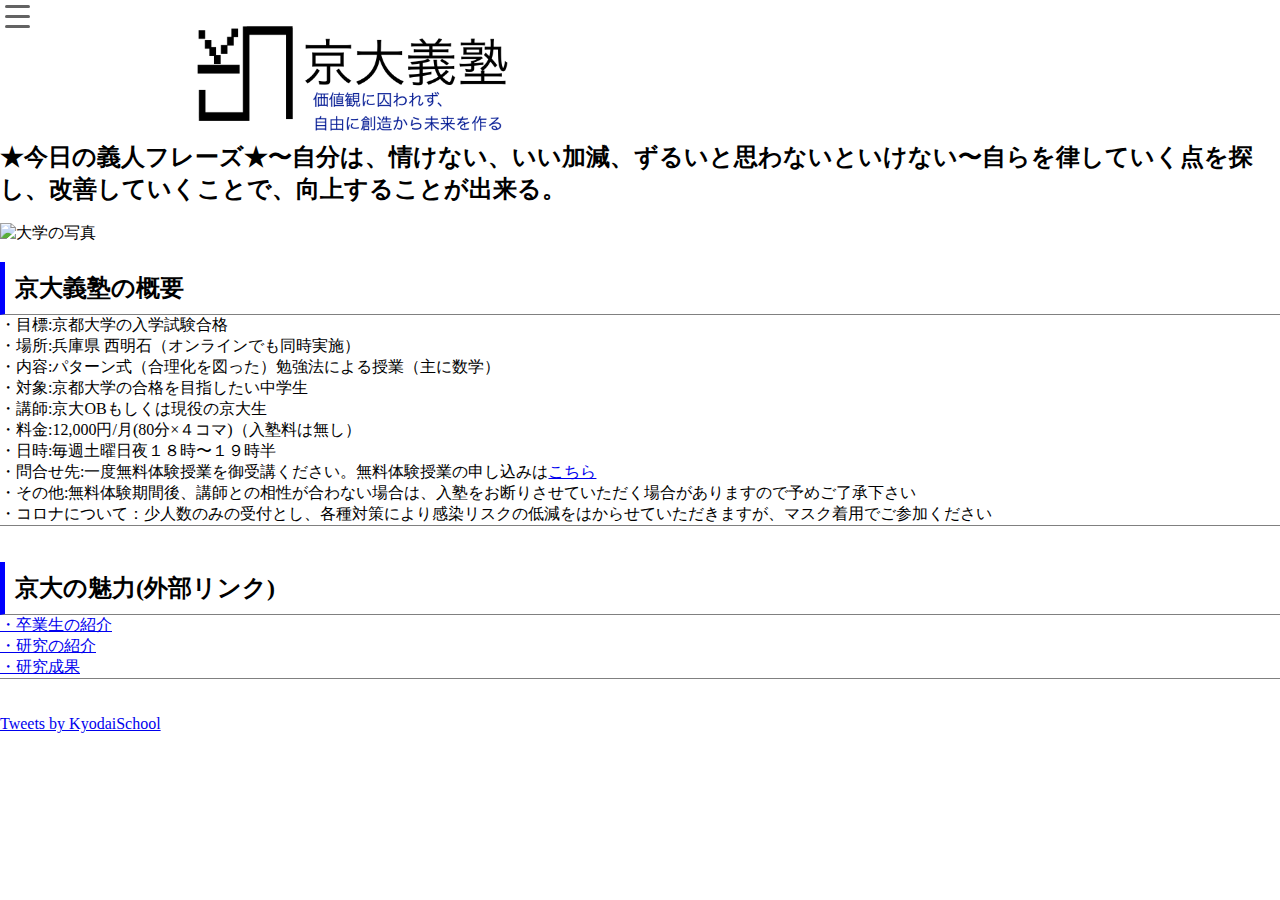
==== index.html @ 65036684 "Update index.html" ====
<!DOCTYPE html>
<html>
<head><!-- 裏設定エリアの開始 -->
    <meta charset="utf-8"><!-- 文字化け防止 -->
    <link rel="stylesheet" type="text/css" href="kyotodaiSchool.css">
    <script src="hamburger.js"></script>
</head><!-- 裏設定エリアの終了 -->


    
    
<body><!-- 画面に表示されるエリアの開始 -->
    <h1>
        <!-- ハンバーガーメニューのアイコン -->
        <div id="hamburger" onclick="hamburger()">
　           <!-- 1番上の線 -->
            <span class="inner_line line1" id="line1"></span>
　           <!-- 真ん中の線 -->
            <span class="inner_line line2" id="line2"></span>
　           <!-- 1番下の線 -->
            <span class="inner_line line3" id="line3"></span>
        </div>
    
        <!-- ナビメニュー -->
        <nav id="nav" class="nav">
         <ul>
           <li><a href="index.html">Home</a></li>
           <li><a href="policy.html">Polciy</a></li>
          <!--　<li><a href="program.html">Progarm</a></li>　-->
           <li><a href="entry.html">Entry</a></li>

         </ul>
        </nav>
        <div id="logo" class="resizeimage" style="position:relative; left:15%"><img src="logo.jpeg" alt="京大義塾ロゴ" title="ロゴ"></div>
    </h1>
    <span id="phrase" z-index:3></p>
    <script src="textchange.js" ></script>
    <p><br></p>
    <div id="kyotodaiSchool" class="resizeimage" style="position:relative; top:20%; left:0px; z-index:1";><img src="kyotodaiSchool.jpg" alt="大学の写真" title="京大">
    </div>
    <p><br></p>
    
   <div id="gaiyo_start"><h2>京大義塾の概要</h2></div>
    <p> ・目標:京都大学の入学試験合格<br>
            ・場所:兵庫県 西明石（オンラインでも同時実施）<br>
            ・内容:パターン式（合理化を図った）勉強法による授業（主に数学）<br>
            ・対象:京都大学の合格を目指したい中学生<br>
            ・講師:京大OBもしくは現役の京大生<br>
            ・料金:12,000円/月(80分×４コマ)（入塾料は無し）<br>
            ・日時:毎週土曜日夜１８時〜１９時半<br>
            ・問合せ先:一度無料体験授業を御受講ください。無料体験授業の申し込みは<a href="entry.html">こちら</a><br>
            ・その他:無料体験期間後、講師との相性が合わない場合は、入塾をお断りさせていただく場合がありますので予めご了承下さい<br>
        
    </p>    
    <div id="gaiyo_end">・コロナについて：少人数のみの受付とし、各種対策により感染リスクの低減をはからせていただきますが、マスク着用でご参加ください<br></div>
    <p><br></p>
    <br>
          <div id="gaiyo_start"><h2>京大の魅力(外部リンク)</h2></div>
        <ul>
           <li><a href="https://125th.kyoto-u.ac.jp/alumni/">・卒業生の紹介</a></li>
           <li><a href="https://www.kyoto-u.ac.jp/explore/theater/">・研究の紹介</a></li>
           <div id="gaiyo_end"><li><a href="https://www.kyoto-u.ac.jp/ja/research-news">・研究成果</a></li></div>

         </ul>           
   <br>
   <br>

<a class="twitter-timeline" href="https://twitter.com/KyodaiSchool?ref_src=twsrc%5Etfw">Tweets by KyodaiSchool</a> <script async src="https://platform.twitter.com/widgets.js" charset="utf-8"></script>        

    </body><!-- 画面に表示されるエリアの終了 -->
</html>
---- kyotodaiSchool.css ----
#logo.resizeimage img { width: 25%; }
#kyotodaiSchool.resizeimage img { width: 100%; }

* {
  margin: 0;
  padding: 0;
  }
body {
  /*ページ全体の背景色*/
  background: #ffffff;
}

header {
  /*ヘッダーを固定*/
  position: fixed;
  width: 100%;
  height: 90px;
  background: #000000;
}

/*ナビメニュー*/
#nav{
  position: absolute;
  top: 0%;
  left: -20%;
  width: 10%;
  height: 20%;
  background: #f0f8ff;
  transition: .5s;
  z-index:2
}
#nav ul{
  padding-top: 10px;
  padding-left: 10px;
}
#nav ul li{
  list-style-type: none;
  font-size: 16px;
}
#nav a{
  display: block;
  text-decoration: none;
  color: #000000;
  margin: 0 15px;
  padding: 10px;
  transition: .5s;
}
#nav li a:hover{
  color: #000000;
  background: #cd5c5c;
  border-bottom: none;
}

/*ハンバーガメニュー*/
#hamburger{
    width: 40px;
    height: 20px;
    position: absolute;
    top: 5px;
    left: 5px;
    cursor: pointer;
    display: block;
    transition: 0.7s;
    z-index:4

}

/*ハンバーガメニュー　装飾*/ 
.inner_line{
    display: block;
    width: 25px;
    height: 3px;
    background: #636363;
    transition: .7s;
    border-radius: 50px;
    position: absolute;
}

/*ハンバーガメニュー　位置*/ 
#line1{
  top: 0;
}
#line2{
  top: 10px;
}
#line3{
  top: 20px;
}

/*ハンバーガメニュー　動き*/ 
.in{
  transform: translateX(200%);
}
.line_1,.line_2,.line_3{
  background: #000000;
}
.line_1{
  transform: translateY(340%)
  rotate(-45deg); 
}

.line_2{
  opacity: 0;
}
.line_3{
  /*45度回転させる*/
  transform: translateY(-340%)
  rotate(45deg);
}

#gaiyo_start{
  border-left :solid 5px blue;
  border-bottom: solid 1px gray;
  /*余白*/
  padding: 10px;  
}  

#gaiyo_end{
  border-bottom: solid 1px gray;
}  


@media screen and (max-width: 480px) {
  #nav ul li {
    font-size: 14px;
  }
  h1 {
    display: none;
  }
  h2 {
    display: block;
    font-size: 14px;
  }
}
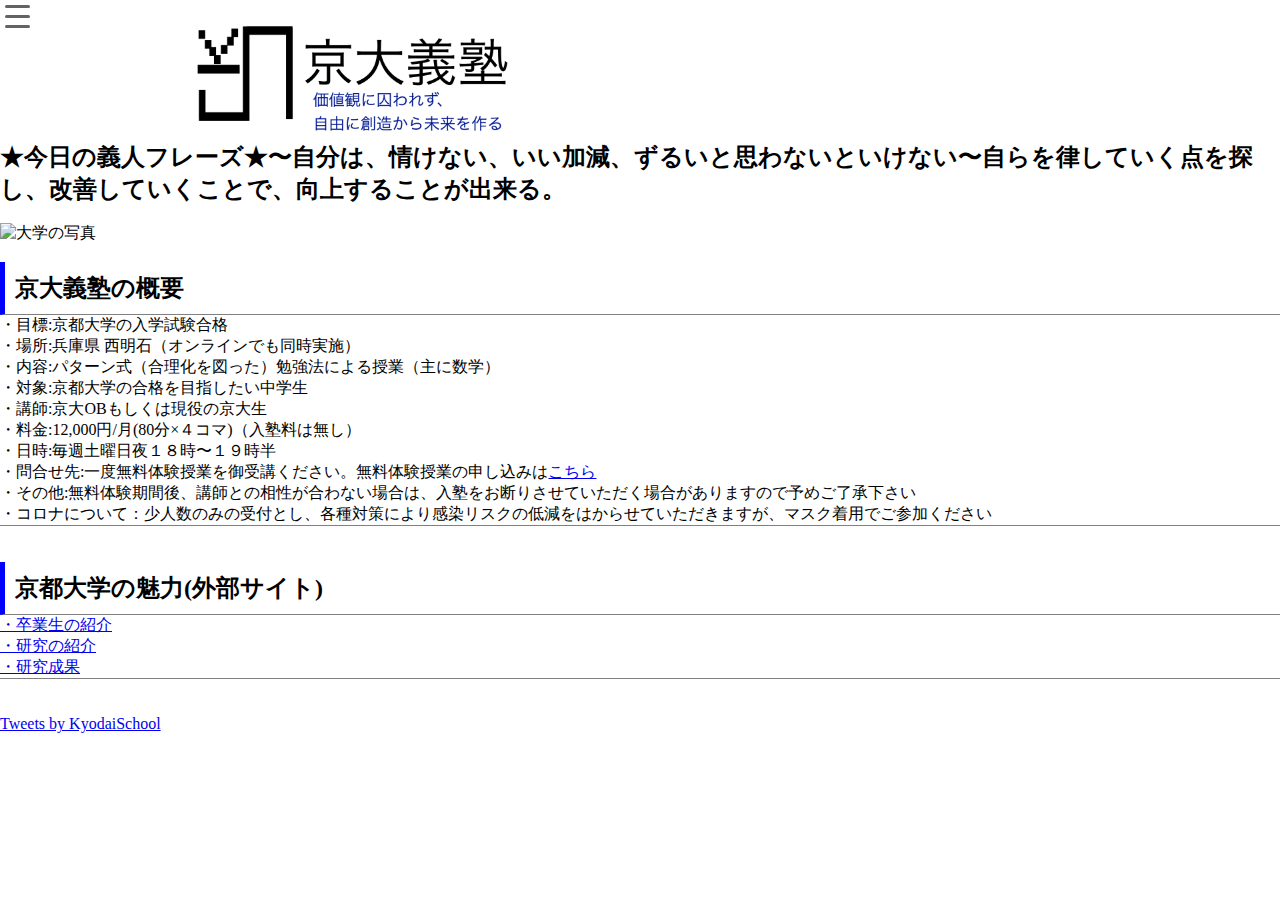
==== commit 95b1064a: "Update index.html" ====
--- a/index.html
+++ b/index.html
@@ -55,7 +55,7 @@
     <div id="gaiyo_end">・コロナについて：少人数のみの受付とし、各種対策により感染リスクの低減をはからせていただきますが、マスク着用でご参加ください<br></div>
     <p><br></p>
     <br>
-          <div id="gaiyo_start"><h2>京大の魅力(外部リンク)</h2></div>
+          <div id="gaiyo_start"><h2>京都大学の魅力(外部サイト)</h2></div>
         <ul>
            <li><a href="https://125th.kyoto-u.ac.jp/alumni/">・卒業生の紹介</a></li>
            <li><a href="https://www.kyoto-u.ac.jp/explore/theater/">・研究の紹介</a></li>
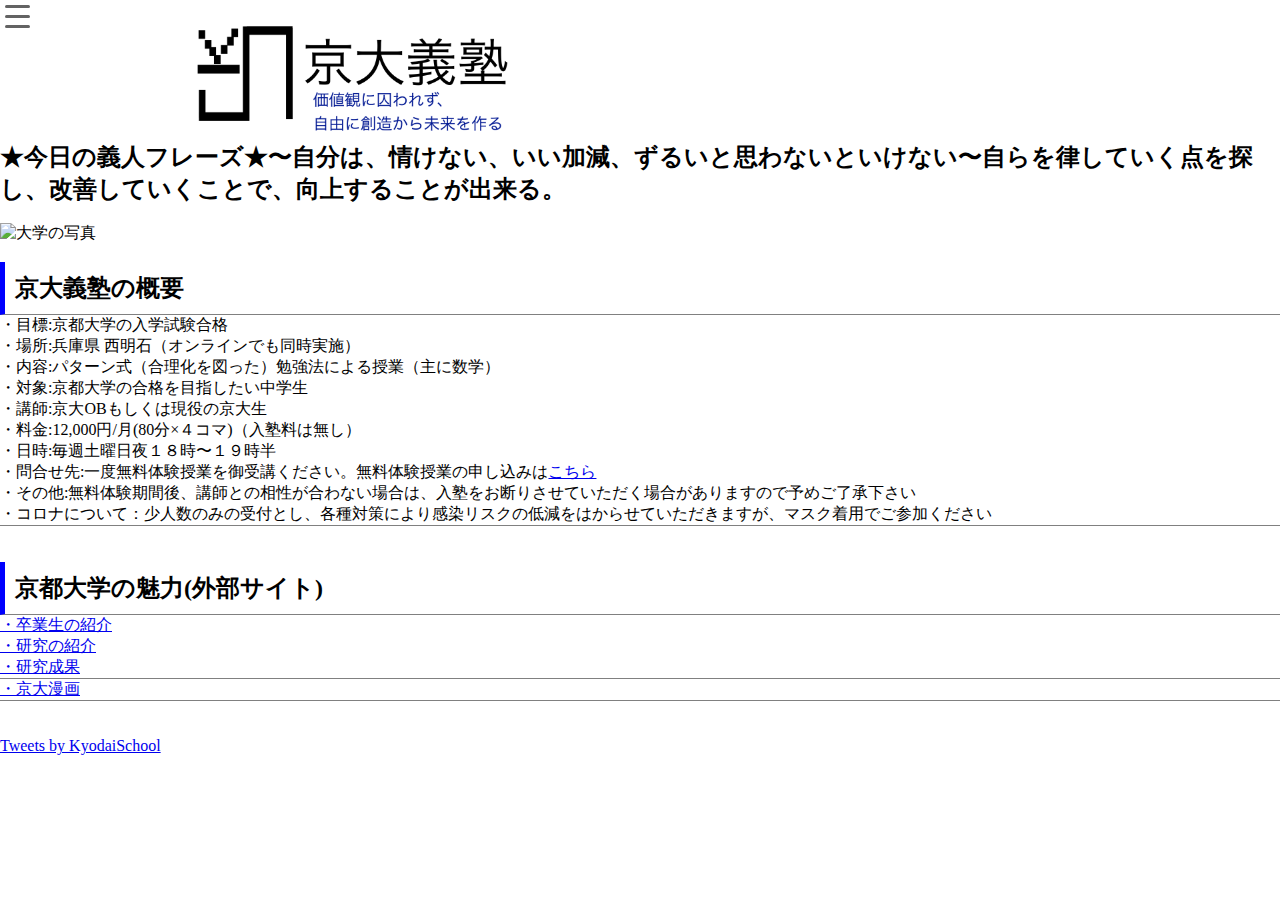
==== commit 6e72c096: "Update index.html" ====
--- a/index.html
+++ b/index.html
@@ -60,6 +60,8 @@
            <li><a href="https://125th.kyoto-u.ac.jp/alumni/">・卒業生の紹介</a></li>
            <li><a href="https://www.kyoto-u.ac.jp/explore/theater/">・研究の紹介</a></li>
            <div id="gaiyo_end"><li><a href="https://www.kyoto-u.ac.jp/ja/research-news">・研究成果</a></li></div>
+           <div id="gaiyo_end"><li><a href="https://repository.kulib.kyoto-u.ac.jp/dspace/handle/2433/66065">・京大漫画</a></li></div> 
+            
 
          </ul>           
    <br>
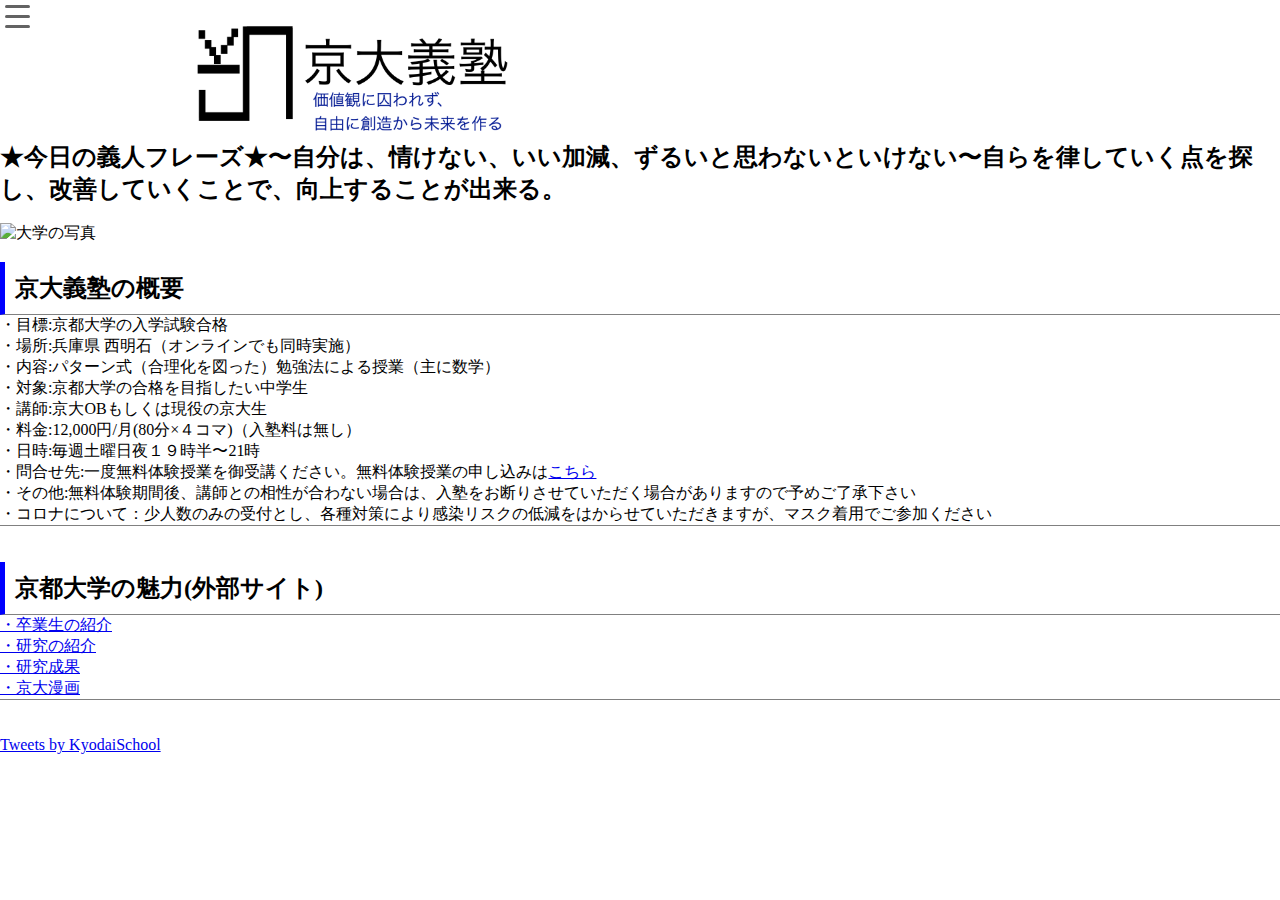
==== commit 466c128e: "Update index.html" ====
--- a/index.html
+++ b/index.html
@@ -47,7 +47,7 @@
             ・対象:京都大学の合格を目指したい中学生<br>
             ・講師:京大OBもしくは現役の京大生<br>
             ・料金:12,000円/月(80分×４コマ)（入塾料は無し）<br>
-            ・日時:毎週土曜日夜１８時〜１９時半<br>
+            ・日時:毎週土曜日夜１９時半〜21時<br>
             ・問合せ先:一度無料体験授業を御受講ください。無料体験授業の申し込みは<a href="entry.html">こちら</a><br>
             ・その他:無料体験期間後、講師との相性が合わない場合は、入塾をお断りさせていただく場合がありますので予めご了承下さい<br>
         
@@ -59,7 +59,7 @@
         <ul>
            <li><a href="https://125th.kyoto-u.ac.jp/alumni/">・卒業生の紹介</a></li>
            <li><a href="https://www.kyoto-u.ac.jp/explore/theater/">・研究の紹介</a></li>
-           <div id="gaiyo_end"><li><a href="https://www.kyoto-u.ac.jp/ja/research-news">・研究成果</a></li></div>
+           <li><a href="https://www.kyoto-u.ac.jp/ja/research-news">・研究成果</a></li>
            <div id="gaiyo_end"><li><a href="https://repository.kulib.kyoto-u.ac.jp/dspace/handle/2433/66065">・京大漫画</a></li></div> 
             
 
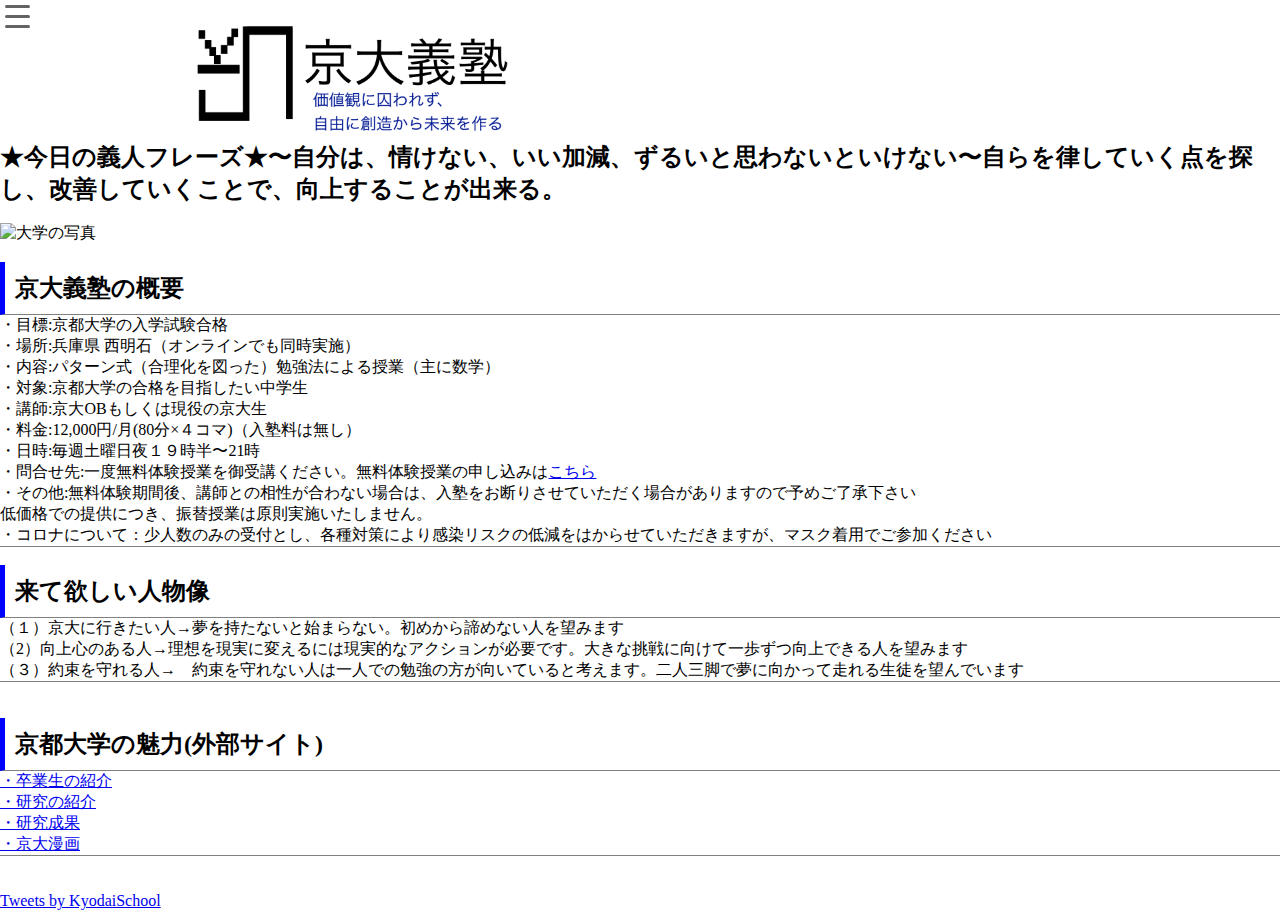
==== commit dc63d473: "Update index.html" ====
--- a/index.html
+++ b/index.html
@@ -50,10 +50,21 @@
             ・日時:毎週土曜日夜１９時半〜21時<br>
             ・問合せ先:一度無料体験授業を御受講ください。無料体験授業の申し込みは<a href="entry.html">こちら</a><br>
             ・その他:無料体験期間後、講師との相性が合わない場合は、入塾をお断りさせていただく場合がありますので予めご了承下さい<br>
-        
+                    低価格での提供につき、振替授業は原則実施いたしません。<br>
     </p>    
     <div id="gaiyo_end">・コロナについて：少人数のみの受付とし、各種対策により感染リスクの低減をはからせていただきますが、マスク着用でご参加ください<br></div>
     <p><br></p>
+    
+    
+       <div id="gaiyo_start"><h2>来て欲しい人物像</h2></div>
+    <p> （１）京大に行きたい人→夢を持たないと始まらない。初めから諦めない人を望みます<br>
+        （2）向上心のある人→理想を現実に変えるには現実的なアクションが必要です。大きな挑戦に向けて一歩ずつ向上できる人を望みます<br>
+    <div id="gaiyo_end">（３）約束を守れる人→　約束を守れない人は一人での勉強の方が向いていると考えます。二人三脚で夢に向かって走れる生徒を望んでいます<br></div>
+    <p><br></p>
+    
+    
+    
+    
     <br>
           <div id="gaiyo_start"><h2>京都大学の魅力(外部サイト)</h2></div>
         <ul>
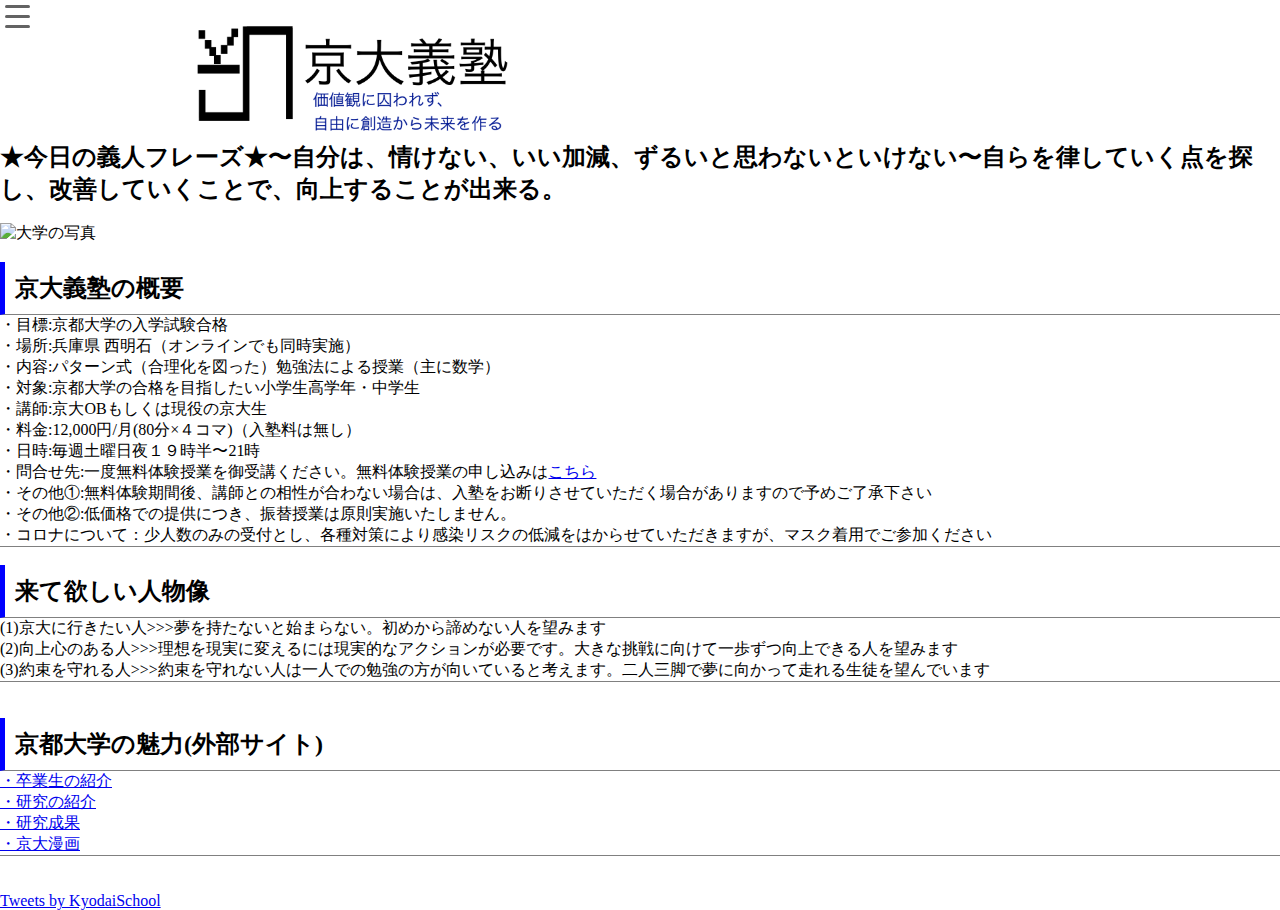
==== commit 389d06db: "Update index.html" ====
--- a/index.html
+++ b/index.html
@@ -44,22 +44,22 @@
     <p> ・目標:京都大学の入学試験合格<br>
             ・場所:兵庫県 西明石（オンラインでも同時実施）<br>
             ・内容:パターン式（合理化を図った）勉強法による授業（主に数学）<br>
-            ・対象:京都大学の合格を目指したい中学生<br>
+            ・対象:京都大学の合格を目指したい小学生高学年・中学生<br>
             ・講師:京大OBもしくは現役の京大生<br>
             ・料金:12,000円/月(80分×４コマ)（入塾料は無し）<br>
             ・日時:毎週土曜日夜１９時半〜21時<br>
             ・問合せ先:一度無料体験授業を御受講ください。無料体験授業の申し込みは<a href="entry.html">こちら</a><br>
-            ・その他:無料体験期間後、講師との相性が合わない場合は、入塾をお断りさせていただく場合がありますので予めご了承下さい<br>
-                    低価格での提供につき、振替授業は原則実施いたしません。<br>
+            ・その他①:無料体験期間後、講師との相性が合わない場合は、入塾をお断りさせていただく場合がありますので予めご了承下さい<br>
+            ・その他②:低価格での提供につき、振替授業は原則実施いたしません。<br>
     </p>    
     <div id="gaiyo_end">・コロナについて：少人数のみの受付とし、各種対策により感染リスクの低減をはからせていただきますが、マスク着用でご参加ください<br></div>
     <p><br></p>
     
     
        <div id="gaiyo_start"><h2>来て欲しい人物像</h2></div>
-    <p> （１）京大に行きたい人→夢を持たないと始まらない。初めから諦めない人を望みます<br>
-        （2）向上心のある人→理想を現実に変えるには現実的なアクションが必要です。大きな挑戦に向けて一歩ずつ向上できる人を望みます<br>
-    <div id="gaiyo_end">（３）約束を守れる人→　約束を守れない人は一人での勉強の方が向いていると考えます。二人三脚で夢に向かって走れる生徒を望んでいます<br></div>
+    <p> (1)京大に行きたい人>>>夢を持たないと始まらない。初めから諦めない人を望みます<br>
+        (2)向上心のある人>>>理想を現実に変えるには現実的なアクションが必要です。大きな挑戦に向けて一歩ずつ向上できる人を望みます<br>
+    <div id="gaiyo_end">(3)約束を守れる人>>>約束を守れない人は一人での勉強の方が向いていると考えます。二人三脚で夢に向かって走れる生徒を望んでいます<br></div>
     <p><br></p>
     
     
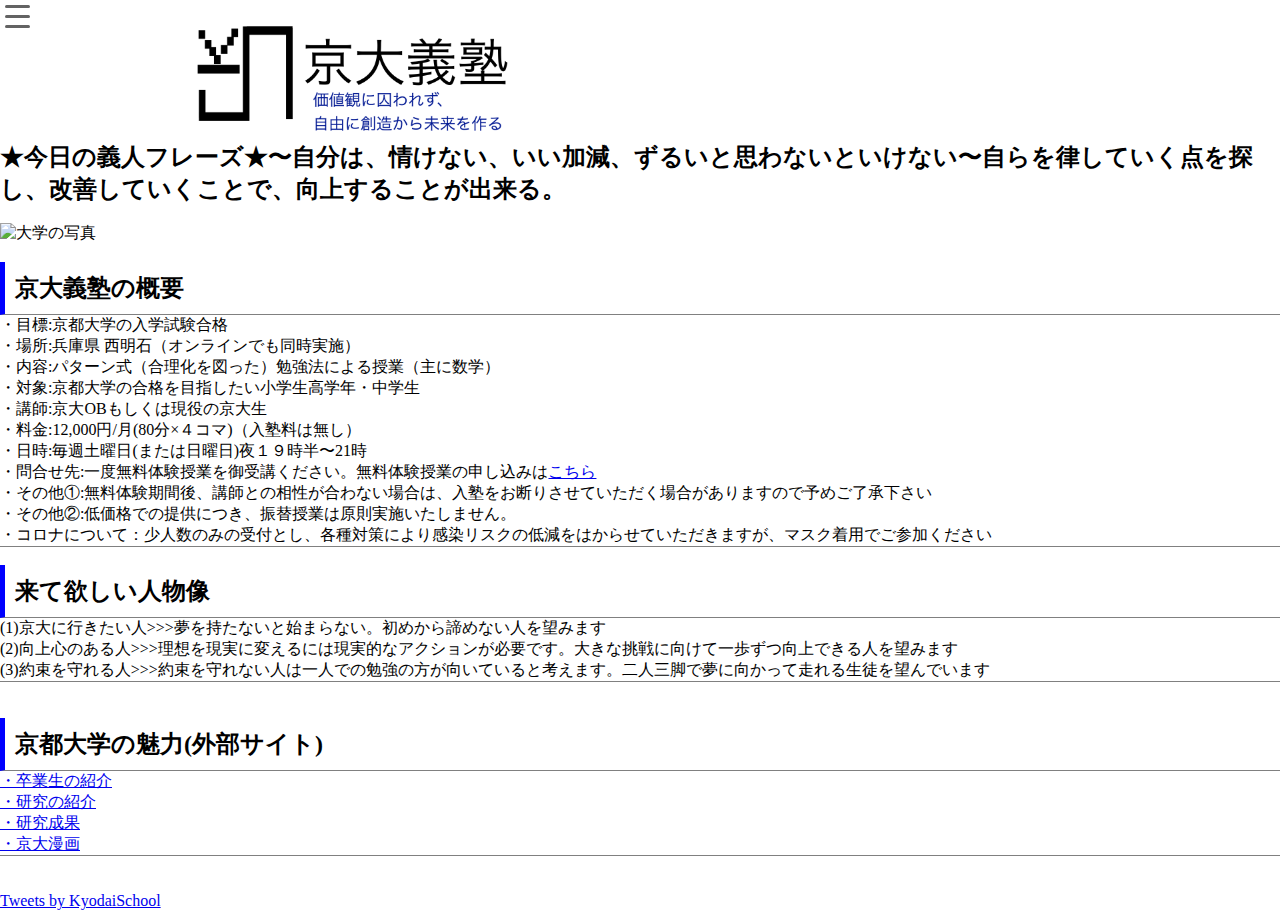
==== commit be67d343: "Update index.html" ====
--- a/index.html
+++ b/index.html
@@ -47,7 +47,7 @@
             ・対象:京都大学の合格を目指したい小学生高学年・中学生<br>
             ・講師:京大OBもしくは現役の京大生<br>
             ・料金:12,000円/月(80分×４コマ)（入塾料は無し）<br>
-            ・日時:毎週土曜日夜１９時半〜21時<br>
+            ・日時:毎週土曜日(または日曜日)夜１９時半〜21時<br>
             ・問合せ先:一度無料体験授業を御受講ください。無料体験授業の申し込みは<a href="entry.html">こちら</a><br>
             ・その他①:無料体験期間後、講師との相性が合わない場合は、入塾をお断りさせていただく場合がありますので予めご了承下さい<br>
             ・その他②:低価格での提供につき、振替授業は原則実施いたしません。<br>
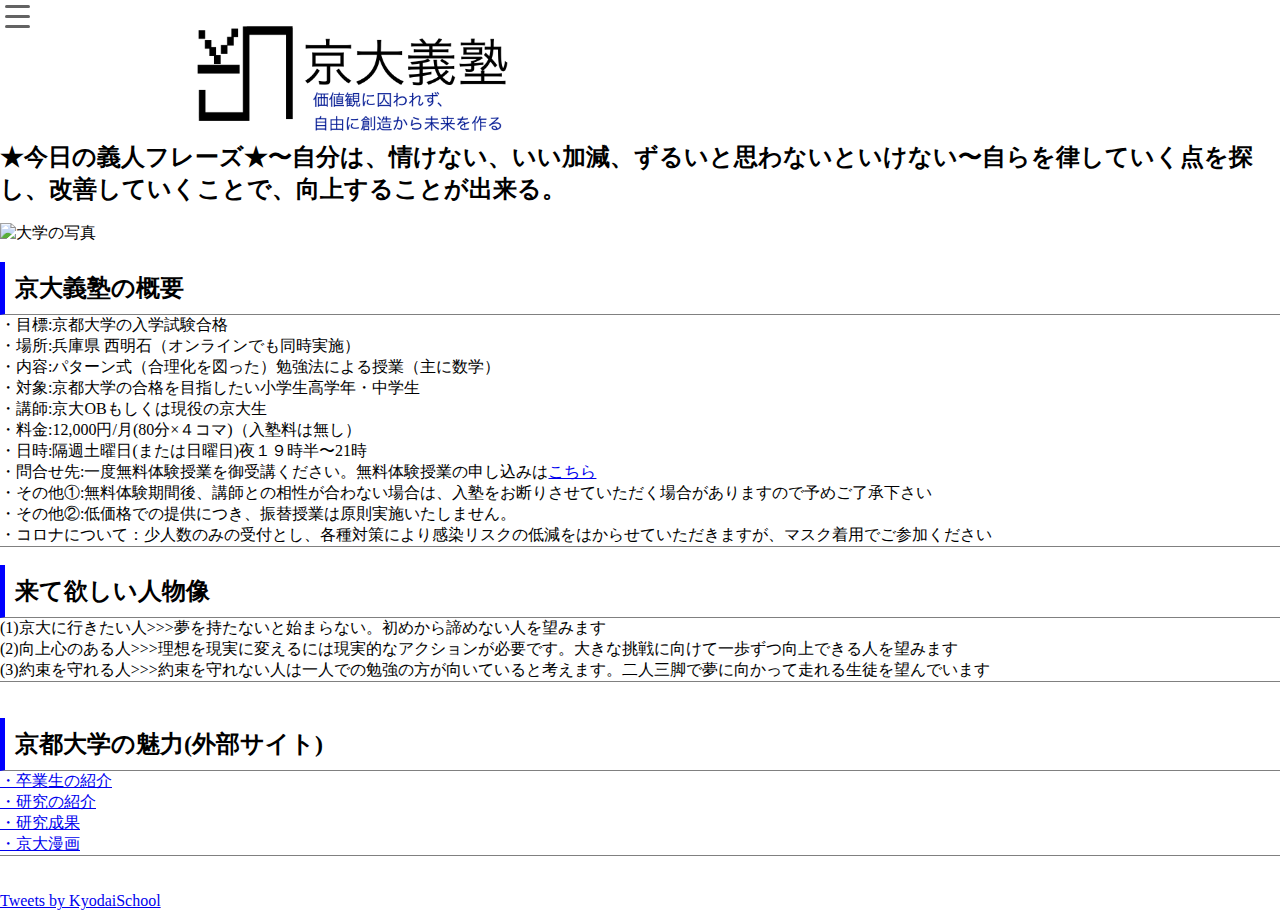
==== commit 8a6715ae: "Update index.html" ====
--- a/index.html
+++ b/index.html
@@ -47,7 +47,7 @@
             ・対象:京都大学の合格を目指したい小学生高学年・中学生<br>
             ・講師:京大OBもしくは現役の京大生<br>
             ・料金:12,000円/月(80分×４コマ)（入塾料は無し）<br>
-            ・日時:毎週土曜日(または日曜日)夜１９時半〜21時<br>
+            ・日時:隔週土曜日(または日曜日)夜１９時半〜21時<br>
             ・問合せ先:一度無料体験授業を御受講ください。無料体験授業の申し込みは<a href="entry.html">こちら</a><br>
             ・その他①:無料体験期間後、講師との相性が合わない場合は、入塾をお断りさせていただく場合がありますので予めご了承下さい<br>
             ・その他②:低価格での提供につき、振替授業は原則実施いたしません。<br>
